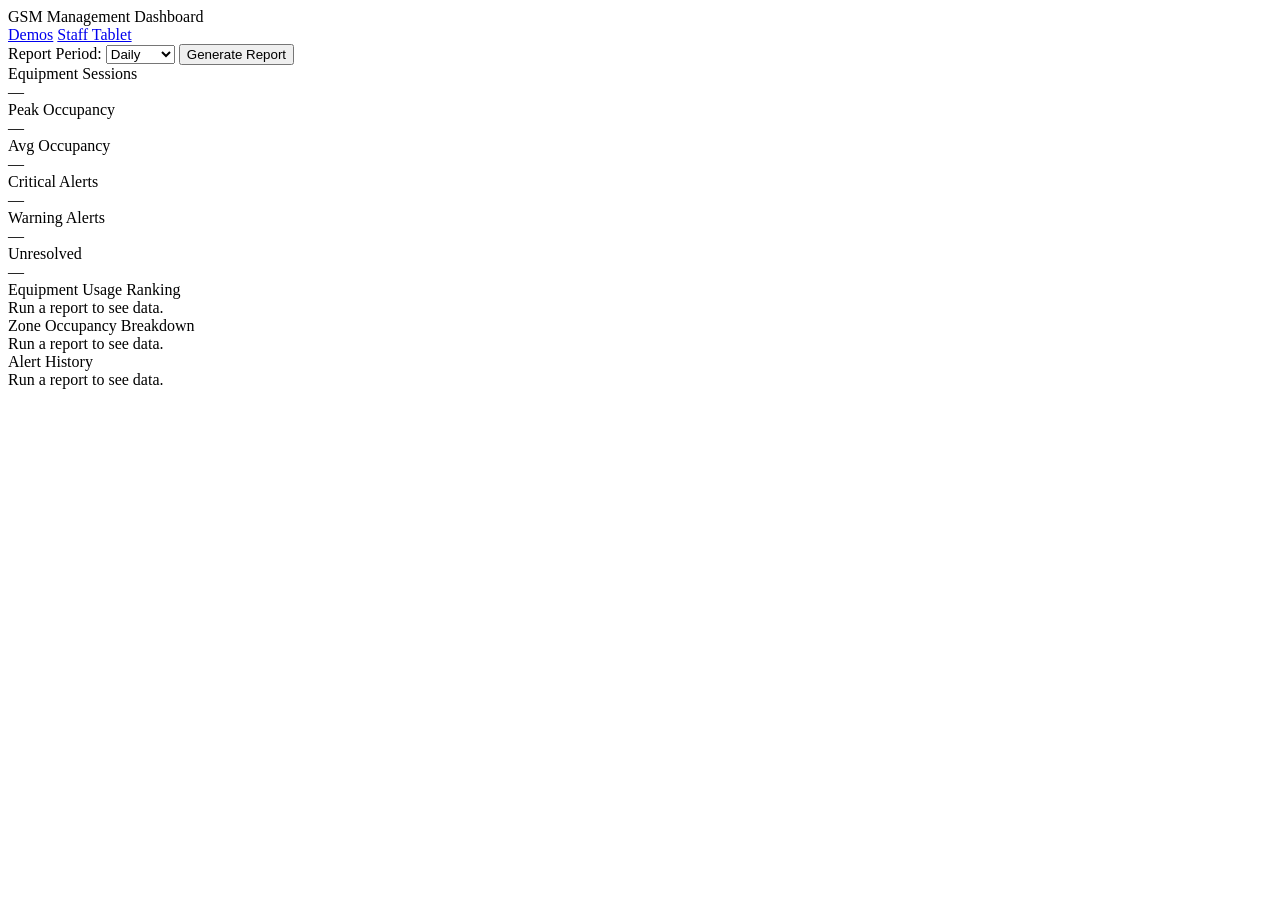
==== frontend/management_dashboard/index.html @ 2f56b219 "adding all tests" ====
<!DOCTYPE html>
<html lang="en">
<head>
  <meta charset="UTF-8" />
  <meta name="viewport" content="width=device-width, initial-scale=1.0" />
  <title>GSM — Management Dashboard</title>
  <link rel="stylesheet" href="/static/management_dashboard/styles.css" />
</head>
<body>
  <header>
    <div class="header-inner">
      <span class="logo">GSM</span>
      <span class="header-title">Management Dashboard</span>
      <nav>
        <a href="/demos">Demos</a>
        <a href="/staff">Staff Tablet</a>
      </nav>
    </div>
  </header>

  <div class="layout">
    <!-- Controls -->
    <div class="controls-bar">
      <label>Report Period:
        <select id="schedule-select">
          <option value="hourly">Hourly</option>
          <option value="daily" selected>Daily</option>
          <option value="weekly">Weekly</option>
          <option value="monthly">Monthly</option>
        </select>
      </label>
      <button id="btn-generate" class="btn-primary">Generate Report</button>
      <span id="report-ts" class="report-ts"></span>
    </div>

    <!-- Summary cards -->
    <div class="summary-cards" id="summary-cards">
      <div class="summary-card">
        <div class="card-label">Equipment Sessions</div>
        <div class="card-value" id="stat-sessions">—</div>
      </div>
      <div class="summary-card">
        <div class="card-label">Peak Occupancy</div>
        <div class="card-value" id="stat-peak">—</div>
      </div>
      <div class="summary-card">
        <div class="card-label">Avg Occupancy</div>
        <div class="card-value" id="stat-avg">—</div>
      </div>
      <div class="summary-card critical">
        <div class="card-label">Critical Alerts</div>
        <div class="card-value" id="stat-critical">—</div>
      </div>
      <div class="summary-card warning">
        <div class="card-label">Warning Alerts</div>
        <div class="card-value" id="stat-warnings">—</div>
      </div>
      <div class="summary-card">
        <div class="card-label">Unresolved</div>
        <div class="card-value" id="stat-unresolved">—</div>
      </div>
    </div>

    <!-- Tables row -->
    <div class="tables-row">
      <!-- Equipment ranking -->
      <div class="panel">
        <div class="panel-header">Equipment Usage Ranking</div>
        <div class="table-wrap" id="equipment-table">
          <div class="empty">Run a report to see data.</div>
        </div>
      </div>

      <!-- Zone breakdown -->
      <div class="panel">
        <div class="panel-header">Zone Occupancy Breakdown</div>
        <div class="table-wrap" id="zone-table">
          <div class="empty">Run a report to see data.</div>
        </div>
      </div>

      <!-- Alert breakdown -->
      <div class="panel">
        <div class="panel-header">Alert History</div>
        <div class="table-wrap" id="alert-table">
          <div class="empty">Run a report to see data.</div>
        </div>
      </div>
    </div>
  </div>

  <script src="/static/management_dashboard/app.js"></script>
</body>
</html>
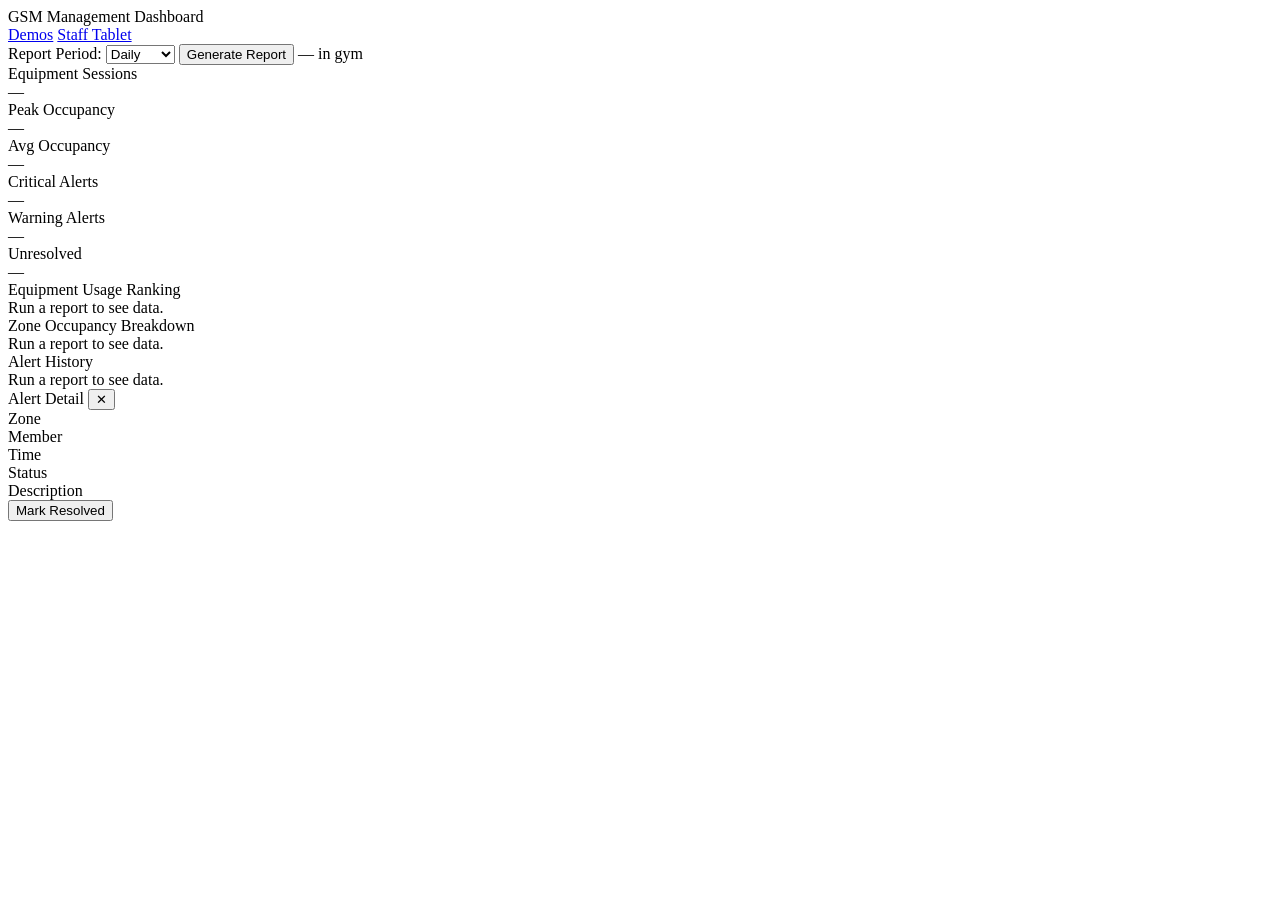
==== commit a6ac17a7: "updating the whole demo" ====
--- a/frontend/management_dashboard/index.html
+++ b/frontend/management_dashboard/index.html
@@ -31,6 +31,10 @@
       </label>
       <button id="btn-generate" class="btn-primary">Generate Report</button>
       <span id="report-ts" class="report-ts"></span>
+      <span class="live-member-count">
+        <span class="live-dot"></span>
+        <span id="live-member-count">—</span> in gym
+      </span>
     </div>
 
     <!-- Summary cards -->
@@ -89,6 +93,26 @@
     </div>
   </div>
 
+  <!-- Alert detail modal -->
+  <div id="alert-modal" class="modal-overlay hidden" onclick="closeAlertModal(event)">
+    <div class="modal-box">
+      <div class="modal-header">
+        <span id="modal-severity-badge" class="modal-sev-badge"></span>
+        <span class="modal-title">Alert Detail</span>
+        <button class="modal-close" onclick="closeAlertModal()">✕</button>
+      </div>
+      <div class="modal-body">
+        <div class="modal-row"><span class="modal-label">Zone</span><span id="modal-zone"></span></div>
+        <div class="modal-row"><span class="modal-label">Member</span><span id="modal-member"></span></div>
+        <div class="modal-row"><span class="modal-label">Time</span><span id="modal-ts"></span></div>
+        <div class="modal-row"><span class="modal-label">Status</span><span id="modal-status"></span></div>
+        <div class="modal-desc-label">Description</div>
+        <div id="modal-desc" class="modal-desc"></div>
+        <button id="modal-resolve-btn" class="modal-resolve-btn hidden" onclick="resolveFromModal()">Mark Resolved</button>
+      </div>
+    </div>
+  </div>
+
   <script src="/static/management_dashboard/app.js"></script>
 </body>
 </html>
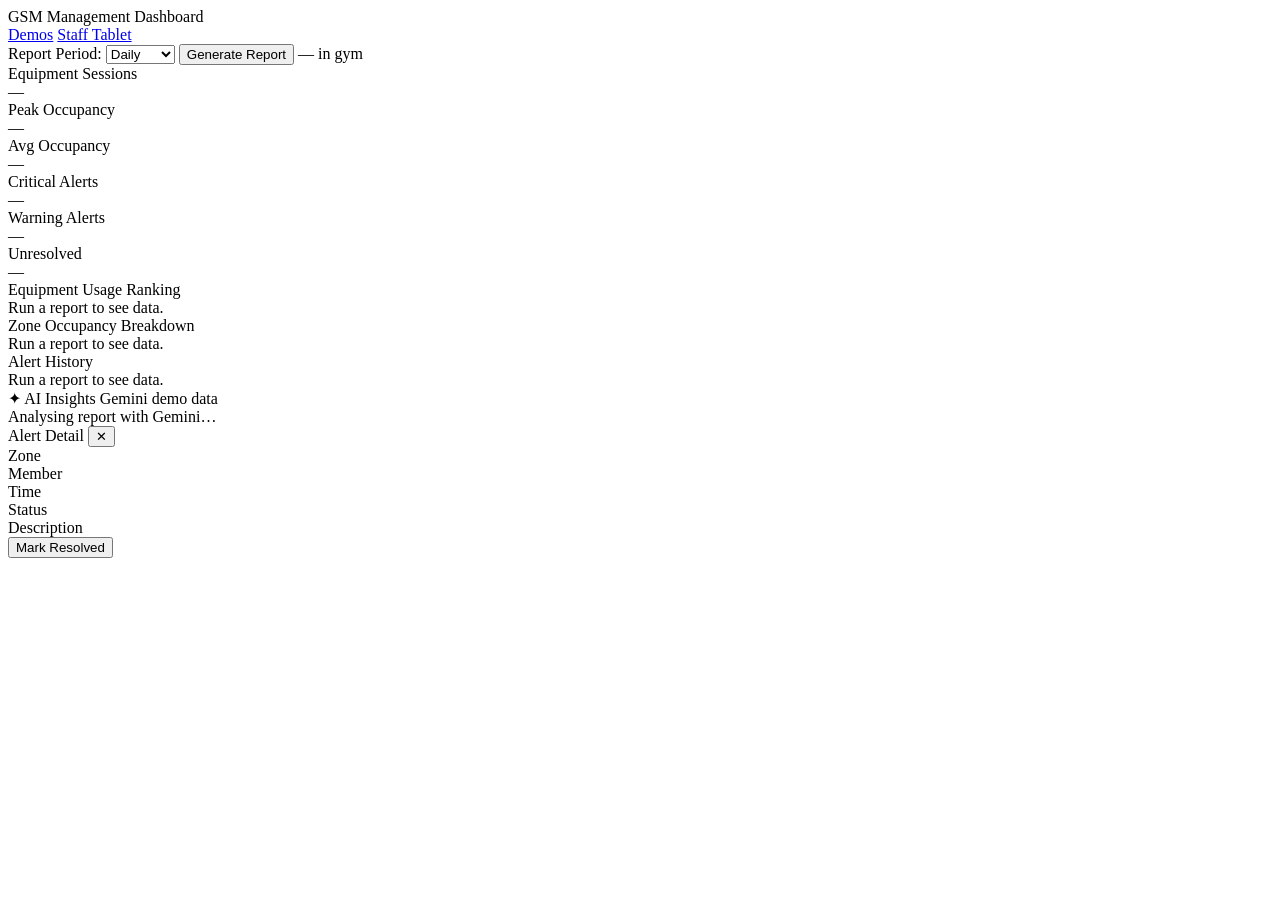
==== commit a1ab6847: "finals changes" ====
--- a/frontend/management_dashboard/index.html
+++ b/frontend/management_dashboard/index.html
@@ -91,6 +91,24 @@
         </div>
       </div>
     </div>
+
+    <!-- AI Insights panel -->
+    <div class="ai-insights-panel hidden" id="ai-insights-panel">
+      <div class="ai-insights-header">
+        <span class="ai-insights-icon">✦</span>
+        <span>AI Insights</span>
+        <span class="ai-insights-model">Gemini</span>
+        <span id="ai-insights-mock-badge" class="ai-mock-badge hidden">demo data</span>
+      </div>
+      <div class="ai-insights-body" id="ai-insights-body">
+        <div class="ai-loading" id="ai-loading">
+          <div class="ai-spinner"></div>
+          <span>Analysing report with Gemini…</span>
+        </div>
+        <div class="ai-content hidden" id="ai-content"></div>
+        <div class="ai-error hidden" id="ai-error"></div>
+      </div>
+    </div>
   </div>
 
   <!-- Alert detail modal -->
